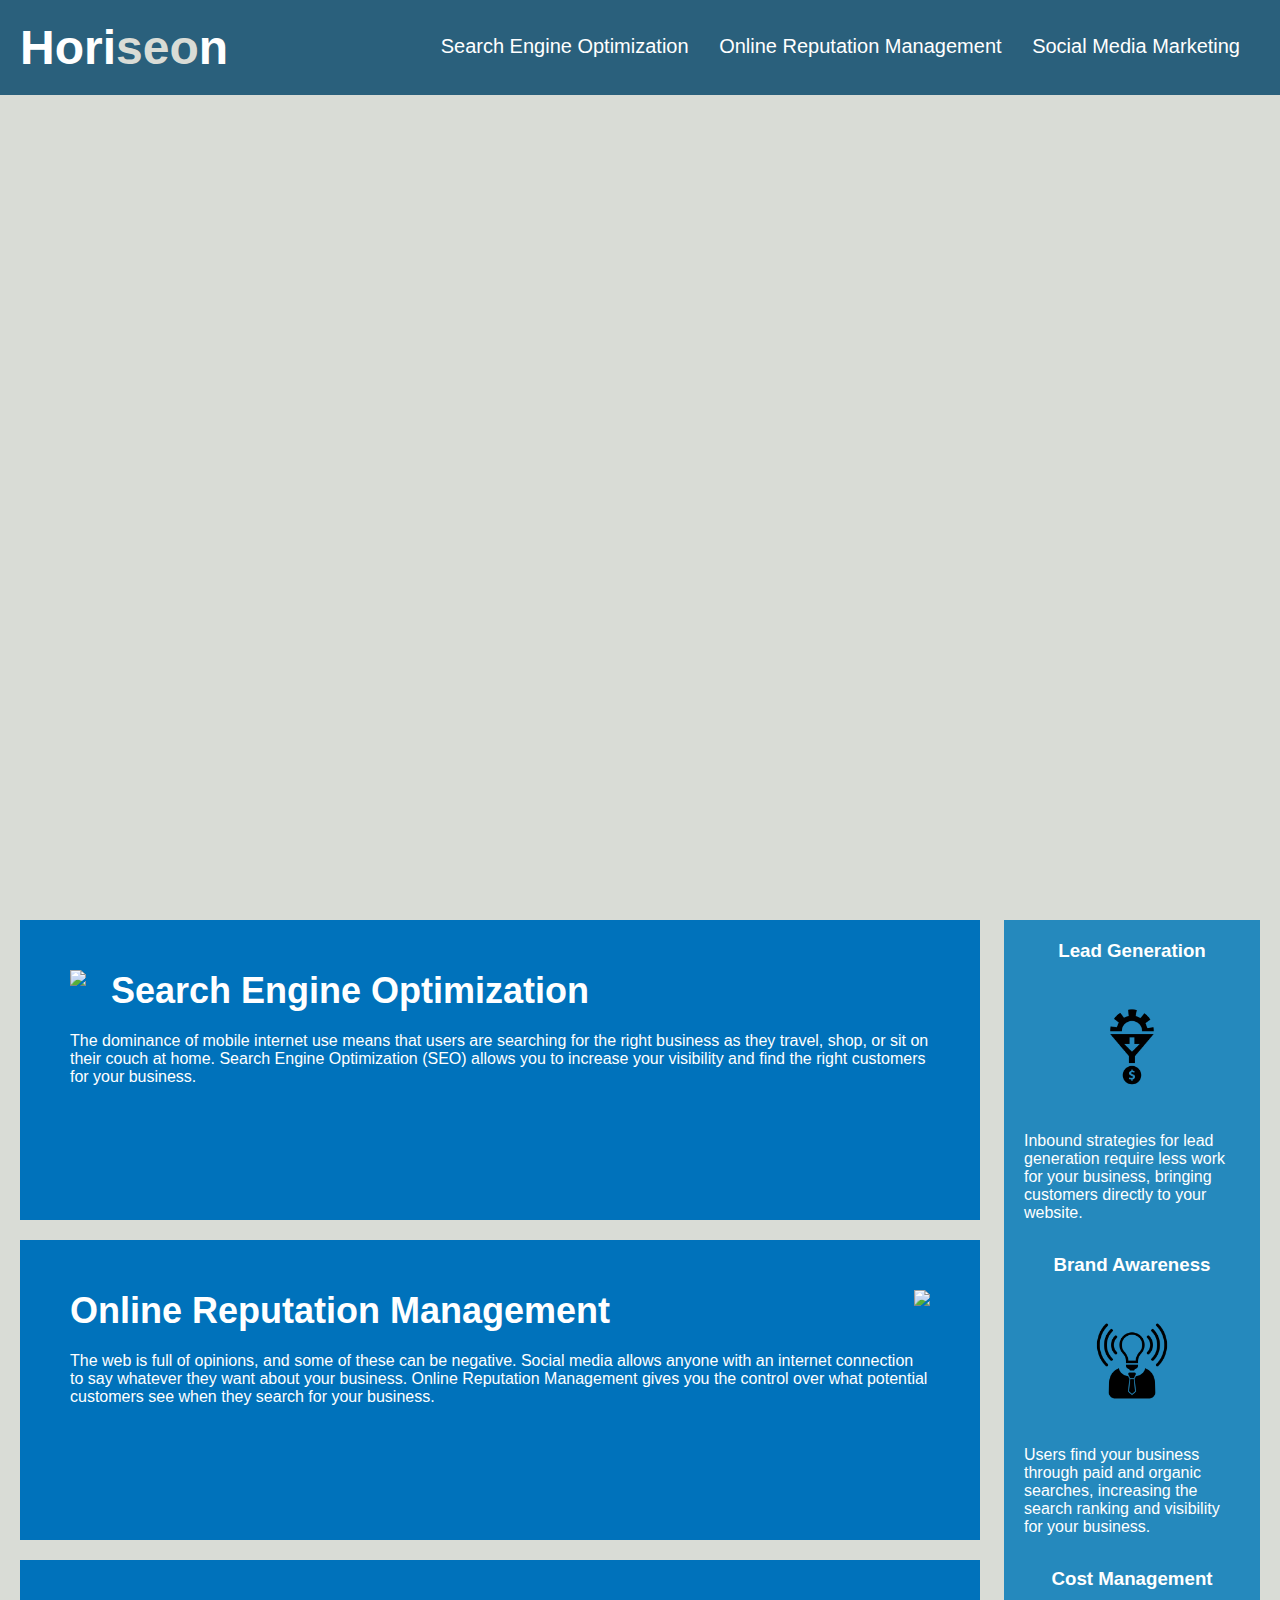
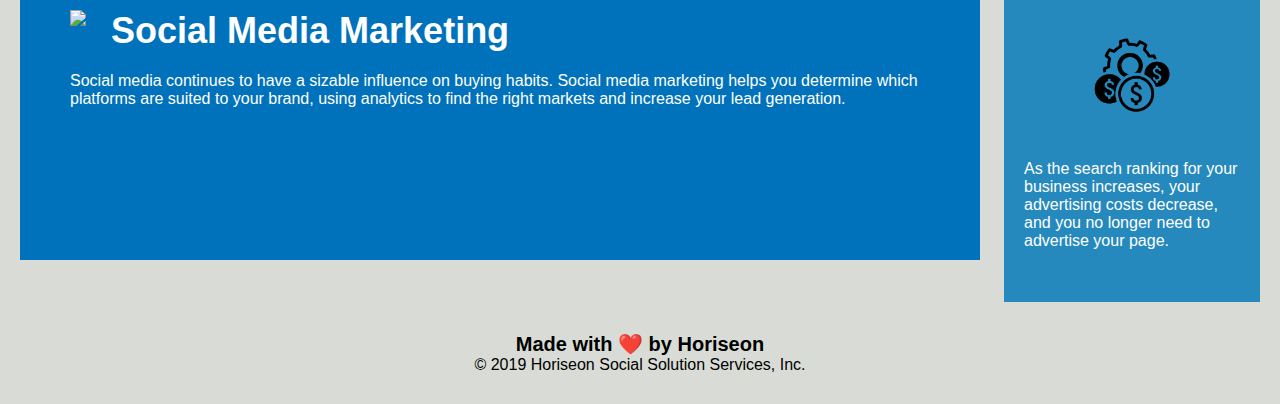
==== index.html @ 6538ad83 "<test>" ====
<!DOCTYPE html>
<html lang="en-us">

<head>
    <meta charset="UTF-8" />
    <link rel="stylesheet" href="./assets/css/style.css">
    <title>website</title>
</head>
<!-- testing testing -->
<body>
    <div class="header">
        <h1>Hori<span class="seo">seo</span>n</h1>
        <div>
            <ul>
                <li>
                    <a href="#search-engine-optimization">Search Engine Optimization</a>
                </li>
                <li>
                    <a href="#online-reputation-management">Online Reputation Management</a>
                </li>
                <li>
                    <a href="#social-media-marketing">Social Media Marketing</a>
                </li>
            </ul>
        </div>
    </div>
    <div class="hero"></div>
    <div class="content">
        <div class="search-engine-optimization">
            <img src="./assets/images/search-engine-optimization.jpg" class="float-left" />
            <h2>Search Engine Optimization</h2>
            <p>
                The dominance of mobile internet use means that users are searching for the right business as they travel, shop, or sit on their couch at home. Search Engine Optimization (SEO) allows you to increase your visibility and find the right customers for your business.
            </p>
        </div>
        <div id="online-reputation-management" class="online-reputation-management">
            <img src="./assets/images/online-reputation-management.jpg" class="float-right" />
            <h2>Online Reputation Management</h2>
            <p>
                The web is full of opinions, and some of these can be negative. Social media allows anyone with an internet connection to say whatever they want about your business. Online Reputation Management gives you the control over what potential customers see when they search for your business.
            </p>
        </div>
        <div id="social-media-marketing" class="social-media-marketing">
            <img src="./assets/images/social-media-marketing.jpg" class="float-left" />
            <h2>Social Media Marketing</h2>
            <p>
                Social media continues to have a sizable influence on buying habits. Social media marketing helps you determine which platforms are suited to your brand, using analytics to find the right markets and increase your lead generation.
            </p>
        </div>
    </div>
    <div class="benefits">
        <div class="benefit-lead">
            <h3>Lead Generation</h3>
            <img src="./assets/images/lead-generation.png" />
            <p>
                Inbound strategies for lead generation require less work for your business, bringing customers directly to your website.
            </p>
        </div>
        <div class="benefit-brand">
            <h3>Brand Awareness</h3>
            <img src="./assets/images/brand-awareness.png" />
            <p>
                Users find your business through paid and organic searches, increasing the search ranking and visibility for your business.
            </p>
        </div>
        <div class="benefit-cost">
            <h3>Cost Management</h3>
            <img src="./assets/images/cost-management.png"></img>
            <p>
                As the search ranking for your business increases, your advertising costs decrease, and you no longer need to advertise your page.
            </p>
        </div>
    </div>
    <div class="footer">
        <h2>Made with ❤️️ by Horiseon</h2>
        <p>
            &copy; 2019 Horiseon Social Solution Services, Inc.
        </p>
    </div>
</body>

</html>
---- assets/css/style.css ----
* {
    box-sizing: border-box;
    padding: 0;
    margin: 0;
}

body {
    background-color: #d9dcd6;
}

.header {
    padding: 20px;
    font-family: 'Trebuchet MS', 'Lucida Sans Unicode', 'Lucida Grande', 'Lucida Sans', Arial, sans-serif;
    background-color: #2a607c;
    color: #ffffff;
}

.header h1 {
    display: inline-block;
    font-size: 48px;
}

.header h1 .seo {
    color: #d9dcd6;
}

.header div {
    padding-top: 15px;
    margin-right: 20px;
    float: right;
    font-family: 'Gill Sans', 'Gill Sans MT', Calibri, 'Trebuchet MS', sans-serif;
    font-size: 20px;
}

.header div ul {
    list-style-type: none;
}

.header div ul li {
    display: inline-block;
    margin-left: 25px;
}

a {
    color: #ffffff;
    text-decoration: none;
}

p {
    font-size: 16px;
}

.hero {
    height: 800px;
    width: 100%;
    margin-bottom: 25px;
    background-image: url("../images/digital-marketing-meeting.jpg");
    background-size: cover;
    background-position: center;
}

.float-left {
    float: left;
    margin-right: 25px;
}

.float-right {
    float: right;
    margin-left: 25px;
}

.content {
    width: 75%;
    display: inline-block;
    margin-left: 20px;
}

.benefits {
    margin-right: 20px;
    padding: 20px;
    clear: both;
    float: right;
    width: 20%;
    height: 100%;
    font-family: 'Gill Sans', 'Gill Sans MT', Calibri, 'Trebuchet MS', sans-serif;
    background-color: #2589bd;
}

.benefit-lead {
    margin-bottom: 32px;
    color: #ffffff;
}

.benefit-brand {
    margin-bottom: 32px;
    color: #ffffff;
}

.benefit-cost {
    margin-bottom: 32px;
    color: #ffffff;
}

.benefit-lead h3 {
    margin-bottom: 10px;
    text-align: center;
}

.benefit-brand h3 {
    margin-bottom: 10px;
    text-align: center;
}

.benefit-cost h3 {
    margin-bottom: 10px;
    text-align: center;
}

.benefit-lead img {
    display: block;
    margin: 10px auto;
    max-width: 150px;
}

.benefit-brand img {
    display: block;
    margin: 10px auto;
    max-width: 150px;
}

.benefit-cost img {
    display: block;
    margin: 10px auto;
    max-width: 150px;
}

.search-engine-optimization {
    margin-bottom: 20px;
    padding: 50px;
    height: 300px;
    font-family: 'Gill Sans', 'Gill Sans MT', Calibri, 'Trebuchet MS', sans-serif;
    background-color: #0072bb;
    color: #ffffff;
}

.online-reputation-management {
    margin-bottom: 20px;
    padding: 50px;
    height: 300px;
    font-family: 'Gill Sans', 'Gill Sans MT', Calibri, 'Trebuchet MS', sans-serif;
    background-color: #0072bb;
    color: #ffffff;
}

.social-media-marketing {
    margin-bottom: 20px;
    padding: 50px;
    height: 300px;
    font-family: 'Gill Sans', 'Gill Sans MT', Calibri, 'Trebuchet MS', sans-serif;
    background-color: #0072bb;
    color: #ffffff;
}

.search-engine-optimization img {
    max-height: 200px;
}

.online-reputation-management img {
    max-height: 200px;
}

.social-media-marketing img {
    max-height: 200px;
}

.search-engine-optimization h2 {
    margin-bottom: 20px;
    font-size: 36px;
}

.online-reputation-management h2 {
    margin-bottom: 20px;
    font-size: 36px;
}

.social-media-marketing h2 {
    margin-bottom: 20px;
    font-size: 36px;
}

.footer {
    padding: 30px;
    clear: both;
    font-family: 'Trebuchet MS', 'Lucida Sans Unicode', 'Lucida Grande', 'Lucida Sans', Arial, sans-serif;
    text-align: center;
}

.footer h2 {
    font-size: 20px;
}
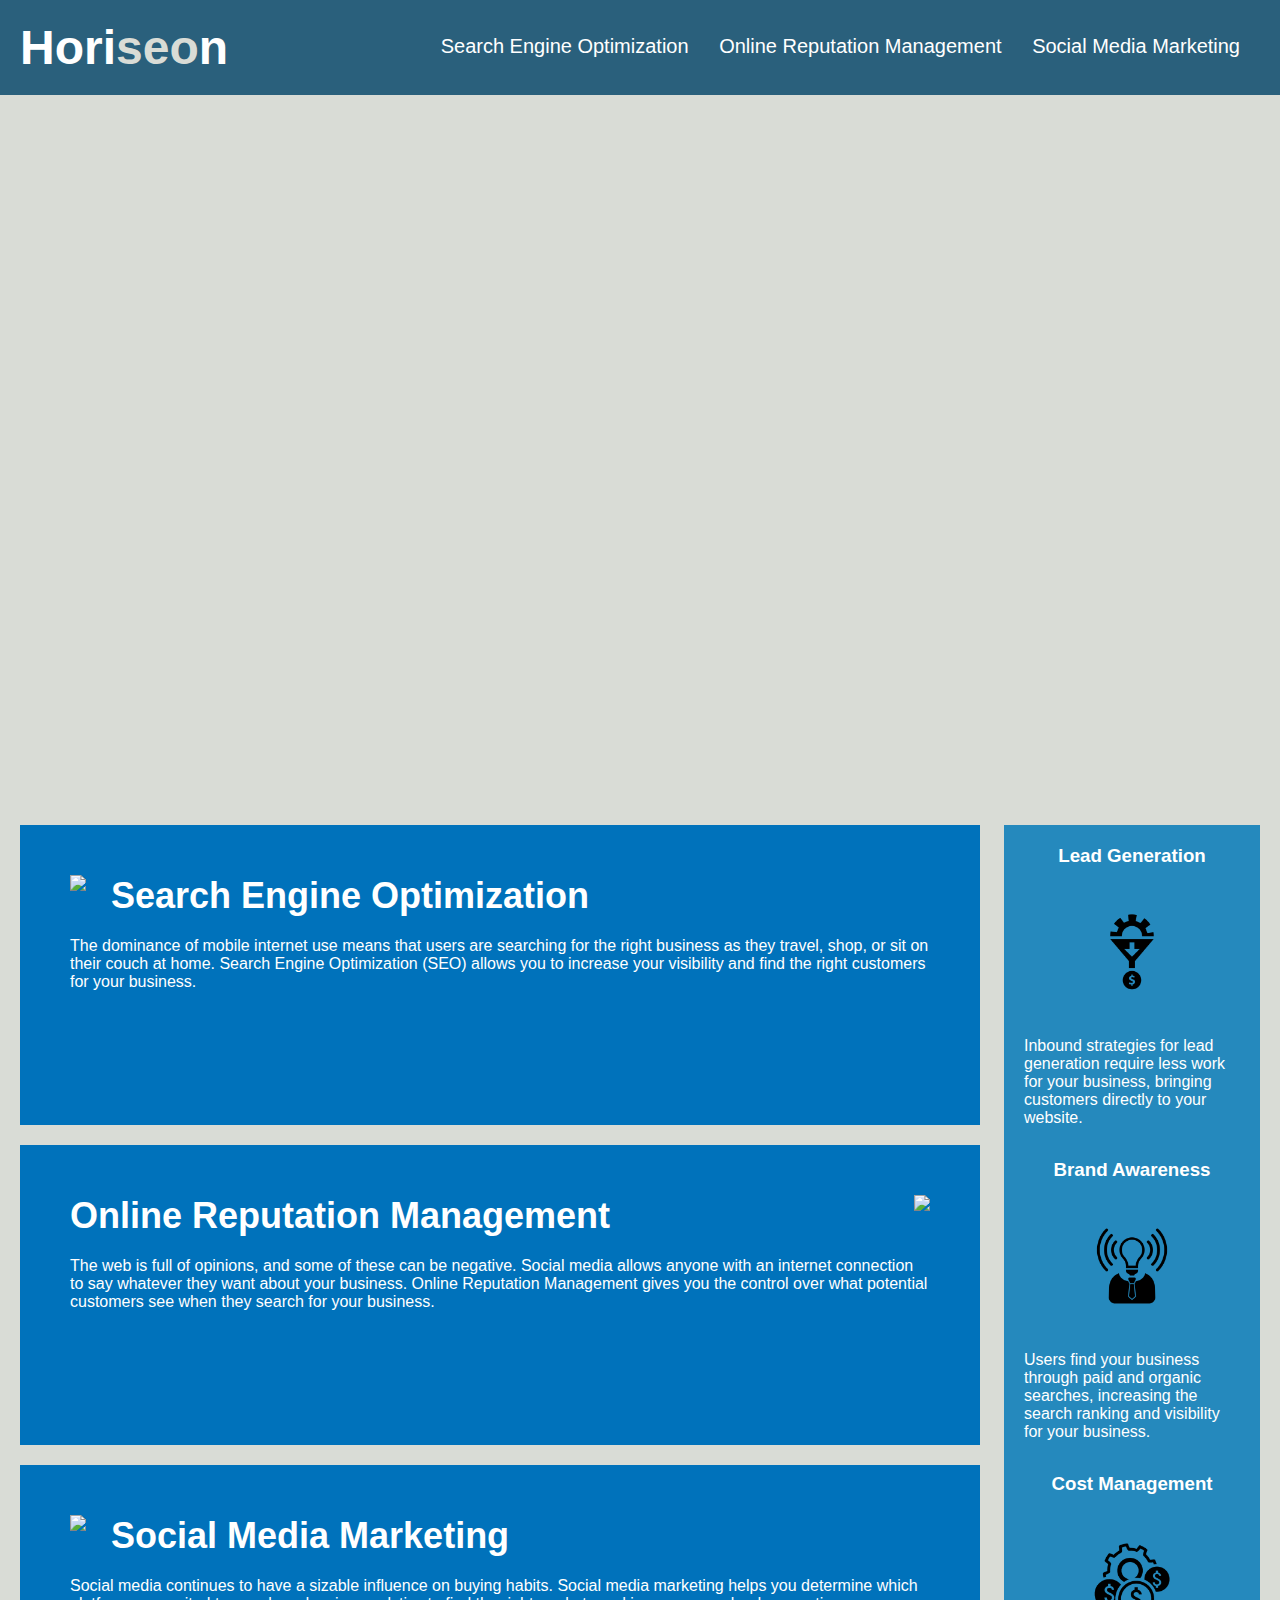
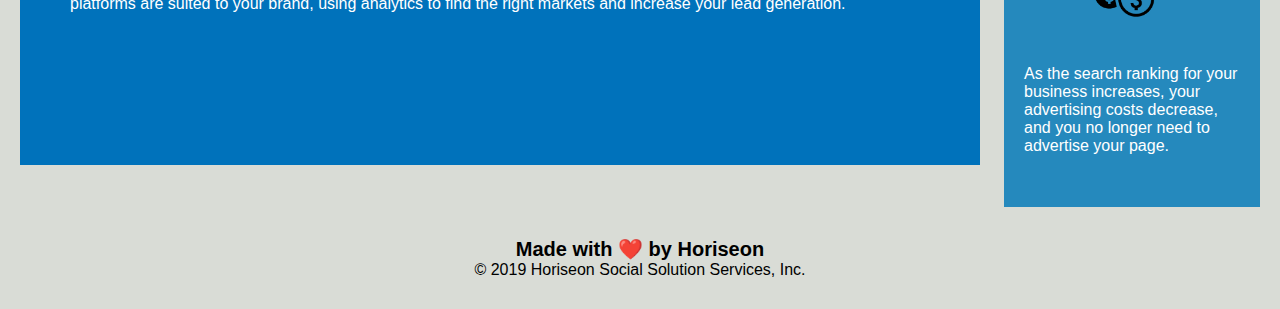
==== commit ec24a4cd: "<floater header left and sub elements nav to the right>" ====
--- a/index.html
+++ b/index.html
@@ -6,11 +6,13 @@
     <link rel="stylesheet" href="./assets/css/style.css">
     <title>website</title>
 </head>
-<!-- testing testing -->
+
 <body>
-    <div class="header">
+
+    <!-- navigation -->
+    <header>
         <h1>Hori<span class="seo">seo</span>n</h1>
-        <div>
+        <nav>
             <ul>
                 <li>
                     <a href="#search-engine-optimization">Search Engine Optimization</a>
@@ -22,8 +24,10 @@
                     <a href="#social-media-marketing">Social Media Marketing</a>
                 </li>
             </ul>
-        </div>
-    </div>
+        </nav>
+    </header>
+
+    <section>
     <div class="hero"></div>
     <div class="content">
         <div class="search-engine-optimization">
@@ -77,6 +81,7 @@
             &copy; 2019 Horiseon Social Solution Services, Inc.
         </p>
     </div>
+</section>
 </body>
 
 </html>
--- a/assets/css/style.css
+++ b/assets/css/style.css
@@ -1,45 +1,50 @@
 * {
+    margin: 0;
+    padding: 0;
     box-sizing: border-box;
-    padding: 0;
-    margin: 0;
 }
 
 body {
     background-color: #d9dcd6;
 }
 
-.header {
+header {
+    float: left;
     padding: 20px;
     font-family: 'Trebuchet MS', 'Lucida Sans Unicode', 'Lucida Grande', 'Lucida Sans', Arial, sans-serif;
     background-color: #2a607c;
     color: #ffffff;
-}
-
-.header h1 {
+    width: 100%
+}
+
+header h1 {
     display: inline-block;
     font-size: 48px;
 }
 
-.header h1 .seo {
+header h1 .seo {
     color: #d9dcd6;
 }
 
-.header div {
+header nav {
+    float: right;
     padding-top: 15px;
     margin-right: 20px;
-    float: right;
     font-family: 'Gill Sans', 'Gill Sans MT', Calibri, 'Trebuchet MS', sans-serif;
     font-size: 20px;
 }
 
-.header div ul {
+header nav ul {
     list-style-type: none;
 }
 
-.header div ul li {
-    display: inline-block;
+header nav ul li {
+    display: inline;
     margin-left: 25px;
-}
+    
+}
+
+/* End header */
 
 a {
     color: #ffffff;
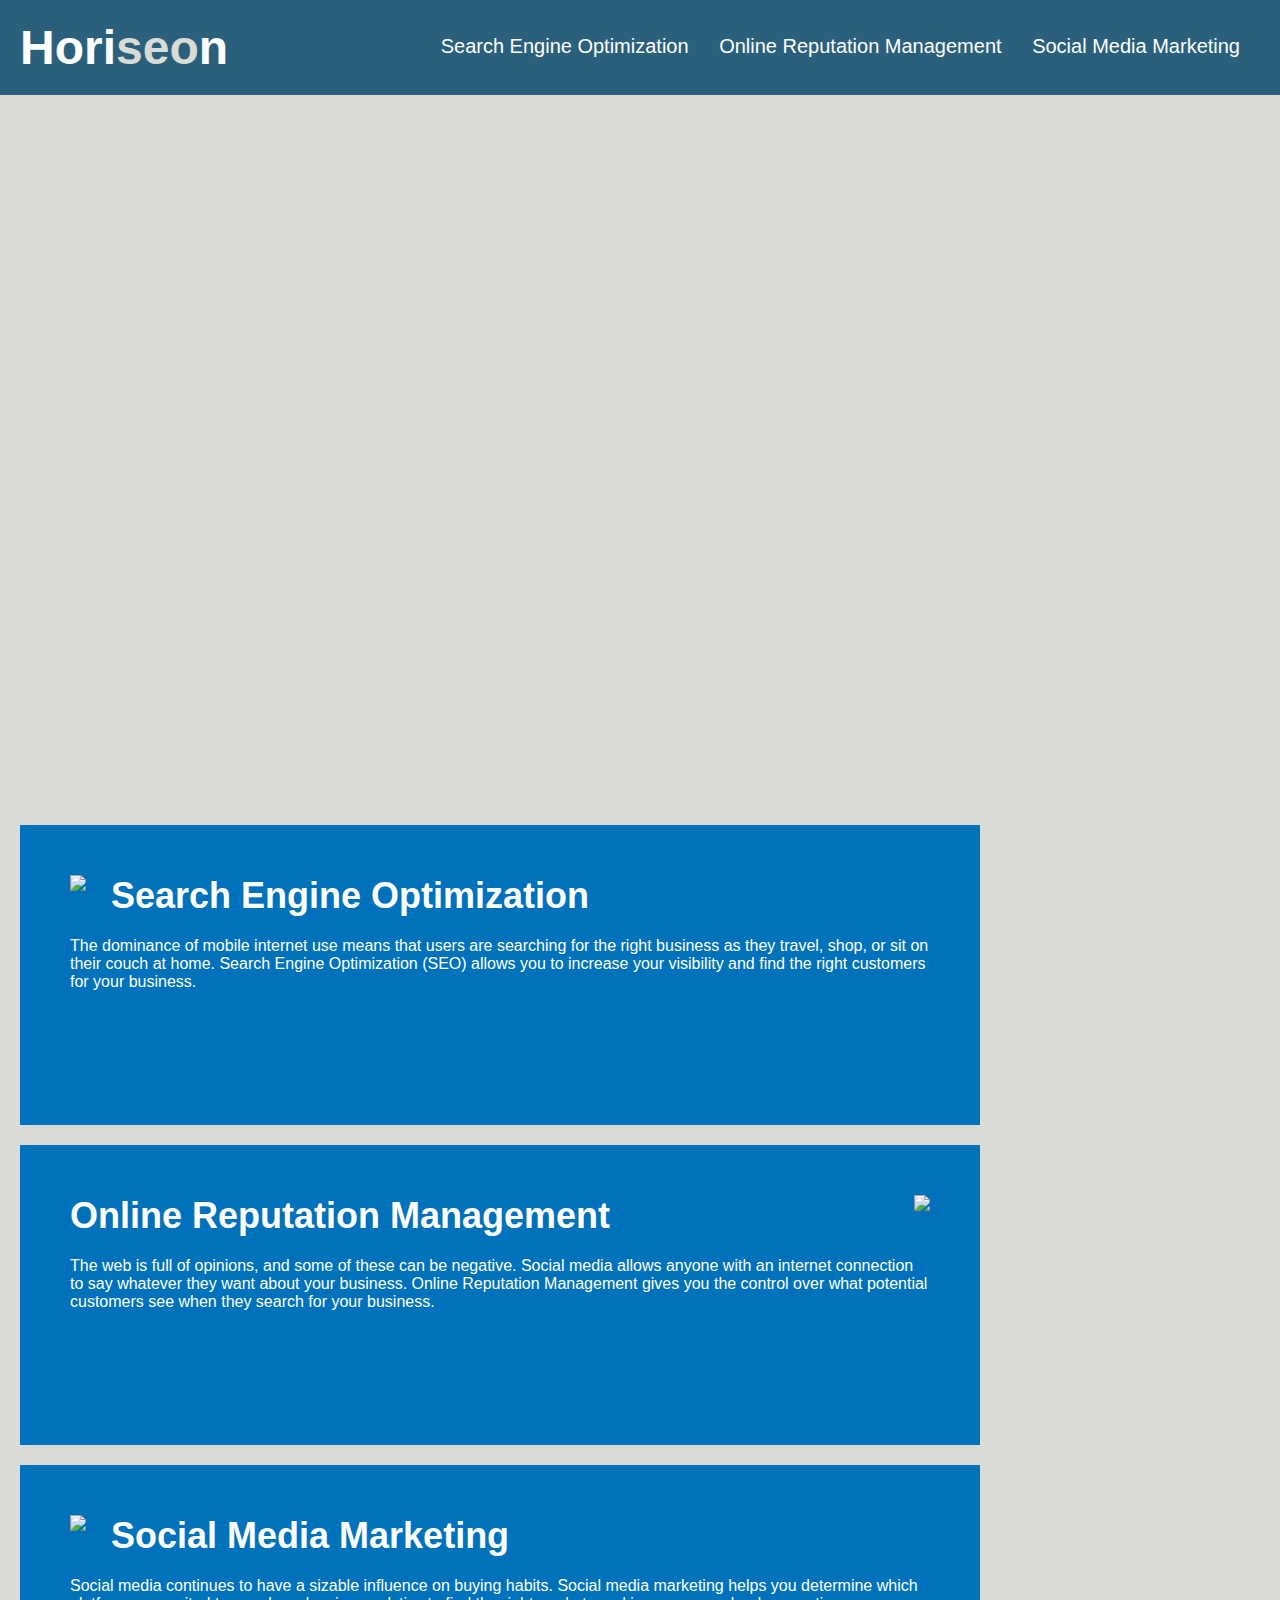
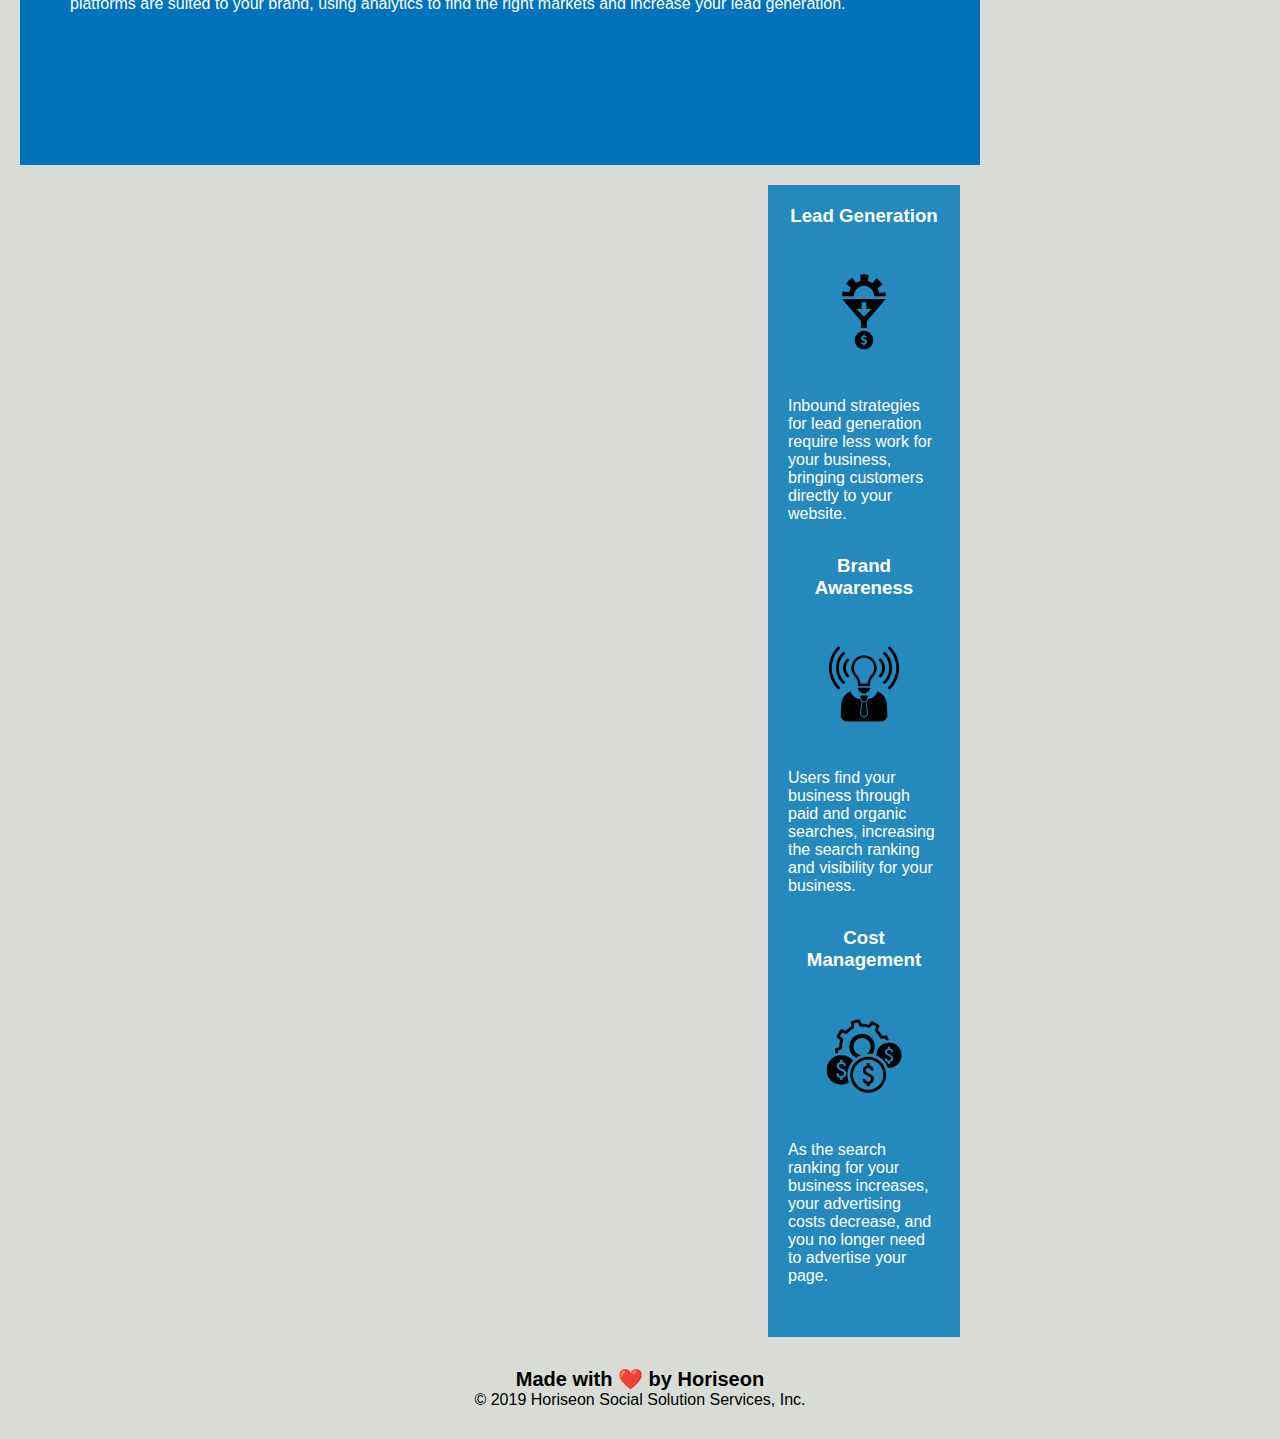
==== commit d6d45b88: "<replaced some div sections with articles and added notes to orignaize sections>" ====
--- a/index.html
+++ b/index.html
@@ -8,8 +8,7 @@
 </head>
 
 <body>
-
-    <!-- navigation -->
+<!-- navigation -->
     <header>
         <h1>Hori<span class="seo">seo</span>n</h1>
         <nav>
@@ -27,9 +26,15 @@
         </nav>
     </header>
 
-    <section>
+<!-- hero/content -->
+<section class=>
     <div class="hero"></div>
-    <div class="content">
+</section>
+
+<!-- SEO and Socialmedia -->
+<section>
+<!-- frist article -->
+    <article class="content">
         <div class="search-engine-optimization">
             <img src="./assets/images/search-engine-optimization.jpg" class="float-left" />
             <h2>Search Engine Optimization</h2>
@@ -37,6 +42,10 @@
                 The dominance of mobile internet use means that users are searching for the right business as they travel, shop, or sit on their couch at home. Search Engine Optimization (SEO) allows you to increase your visibility and find the right customers for your business.
             </p>
         </div>
+    </article>
+
+<!-- second article -->
+    <article class="content">
         <div id="online-reputation-management" class="online-reputation-management">
             <img src="./assets/images/online-reputation-management.jpg" class="float-right" />
             <h2>Online Reputation Management</h2>
@@ -44,6 +53,10 @@
                 The web is full of opinions, and some of these can be negative. Social media allows anyone with an internet connection to say whatever they want about your business. Online Reputation Management gives you the control over what potential customers see when they search for your business.
             </p>
         </div>
+    </article>
+
+<!-- third article -->
+    <aritcle class="content">
         <div id="social-media-marketing" class="social-media-marketing">
             <img src="./assets/images/social-media-marketing.jpg" class="float-left" />
             <h2>Social Media Marketing</h2>
@@ -51,8 +64,9 @@
                 Social media continues to have a sizable influence on buying habits. Social media marketing helps you determine which platforms are suited to your brand, using analytics to find the right markets and increase your lead generation.
             </p>
         </div>
-    </div>
-    <div class="benefits">
+    </article>
+
+    <article class="benefits">
         <div class="benefit-lead">
             <h3>Lead Generation</h3>
             <img src="./assets/images/lead-generation.png" />
@@ -74,7 +88,10 @@
                 As the search ranking for your business increases, your advertising costs decrease, and you no longer need to advertise your page.
             </p>
         </div>
-    </div>
+    </article>
+</section>
+    <!-- footer -->
+<section>
     <div class="footer">
         <h2>Made with ❤️️ by Horiseon</h2>
         <p>
--- a/assets/css/style.css
+++ b/assets/css/style.css
@@ -41,25 +41,23 @@
 header nav ul li {
     display: inline;
     margin-left: 25px;
-    
-}
+}
+
+header a {
+    color: #ffffff;
+    text-decoration: none;
+}
+
 
 /* End header */
 
-a {
-    color: #ffffff;
-    text-decoration: none;
-}
-
-p {
-    font-size: 16px;
-}
+
 
 .hero {
+    background-image: url("../images/digital-marketing-meeting.jpg");
     height: 800px;
     width: 100%;
     margin-bottom: 25px;
-    background-image: url("../images/digital-marketing-meeting.jpg");
     background-size: cover;
     background-position: center;
 }
@@ -146,6 +144,7 @@
     font-family: 'Gill Sans', 'Gill Sans MT', Calibri, 'Trebuchet MS', sans-serif;
     background-color: #0072bb;
     color: #ffffff;
+    
 }
 
 .online-reputation-management {
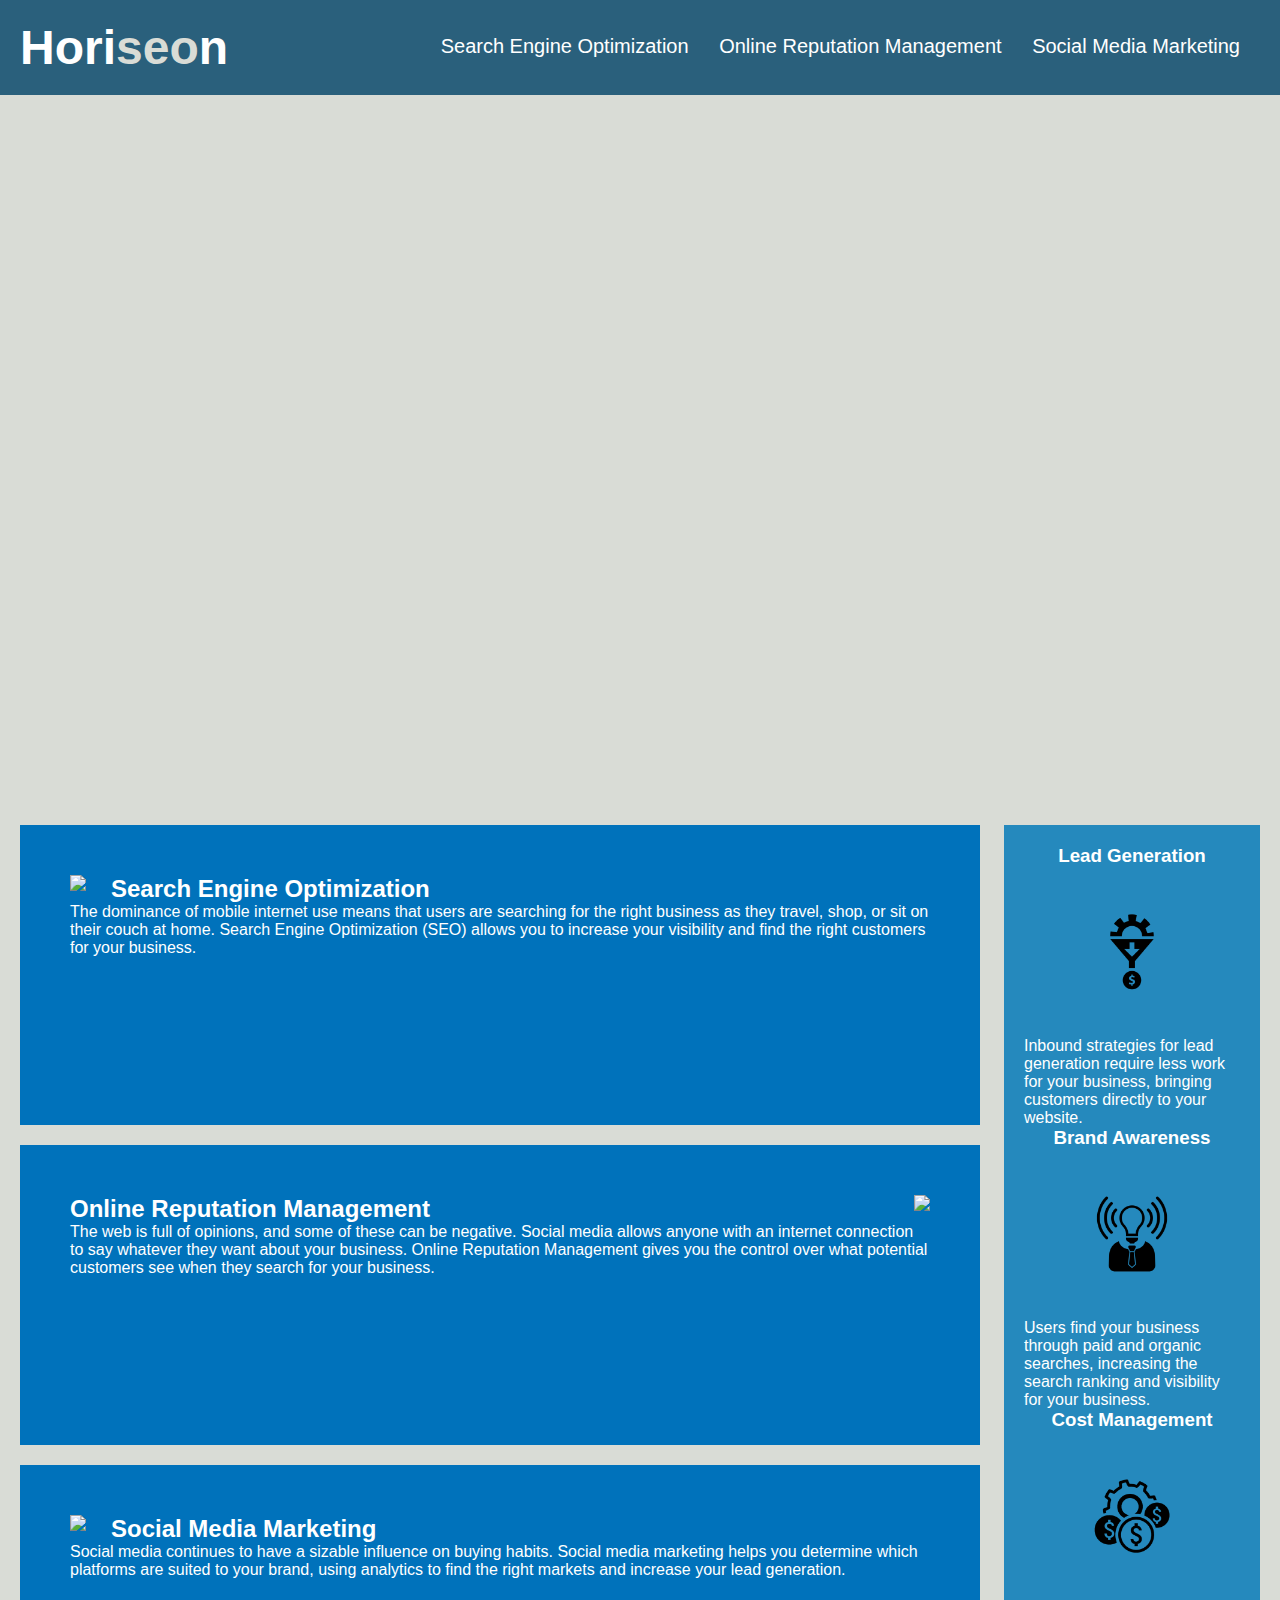
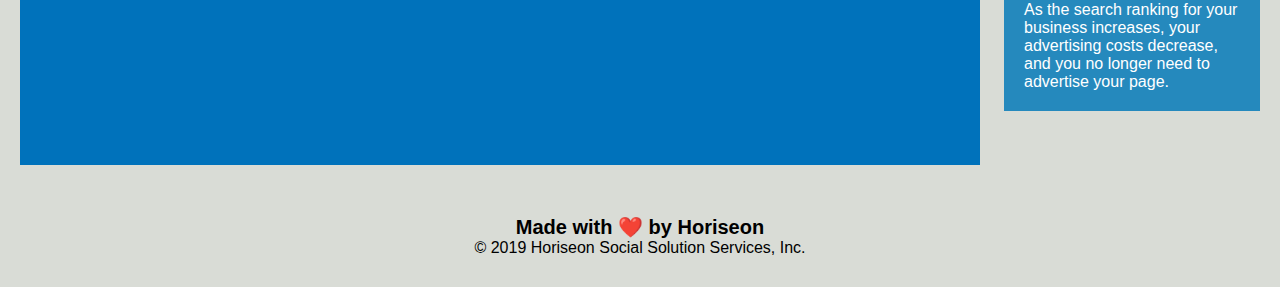
==== commit b2f4c7a5: "<elimated div in content section as it was reduntant to whole content section>" ====
--- a/index.html
+++ b/index.html
@@ -27,78 +27,88 @@
     </header>
 
 <!-- hero/content -->
-<section class=>
+<section>
     <div class="hero"></div>
 </section>
 
 <!-- SEO and Socialmedia -->
-<section>
+<section class="content">
 <!-- frist article -->
-    <article class="content">
-        <div class="search-engine-optimization">
+    <article class="Marketing-Media-SEO" id="search-engine-optimization">
+        <div>
             <img src="./assets/images/search-engine-optimization.jpg" class="float-left" />
+        </div>
+        <div>
             <h2>Search Engine Optimization</h2>
+        </div>
+        <div>
             <p>
                 The dominance of mobile internet use means that users are searching for the right business as they travel, shop, or sit on their couch at home. Search Engine Optimization (SEO) allows you to increase your visibility and find the right customers for your business.
             </p>
         </div>
+        
     </article>
 
 <!-- second article -->
-    <article class="content">
-        <div id="online-reputation-management" class="online-reputation-management">
+    <article class="Marketing-Media-SEO"  id="online-reputation-management">
             <img src="./assets/images/online-reputation-management.jpg" class="float-right" />
+            <div>
             <h2>Online Reputation Management</h2>
+            </div>
+            <div>
             <p>
                 The web is full of opinions, and some of these can be negative. Social media allows anyone with an internet connection to say whatever they want about your business. Online Reputation Management gives you the control over what potential customers see when they search for your business.
             </p>
-        </div>
+            </div>
+        
     </article>
 
 <!-- third article -->
-    <aritcle class="content">
-        <div id="social-media-marketing" class="social-media-marketing">
+    <article class="Marketing-Media-SEO" id="social-media-marketing">
             <img src="./assets/images/social-media-marketing.jpg" class="float-left" />
+            <div>
             <h2>Social Media Marketing</h2>
+            </div>
+            <div>
             <p>
                 Social media continues to have a sizable influence on buying habits. Social media marketing helps you determine which platforms are suited to your brand, using analytics to find the right markets and increase your lead generation.
             </p>
-        </div>
+            </div>
     </article>
-
-    <article class="benefits">
-        <div class="benefit-lead">
+</section>
+<section class="benefits">
+    <article>
+        <div class="benefit-header">
             <h3>Lead Generation</h3>
-            <img src="./assets/images/lead-generation.png" />
+            <img src="./assets/images/lead-generation.png" alt="" />
             <p>
                 Inbound strategies for lead generation require less work for your business, bringing customers directly to your website.
             </p>
         </div>
-        <div class="benefit-brand">
+        <div class="benefit-header">
             <h3>Brand Awareness</h3>
-            <img src="./assets/images/brand-awareness.png" />
+            <img src="./assets/images/brand-awareness.png" alt="" />
             <p>
                 Users find your business through paid and organic searches, increasing the search ranking and visibility for your business.
             </p>
         </div>
-        <div class="benefit-cost">
+        <div class="benefit-header">
             <h3>Cost Management</h3>
-            <img src="./assets/images/cost-management.png"></img>
+            <img src="./assets/images/cost-management.png" alt="" />
             <p>
                 As the search ranking for your business increases, your advertising costs decrease, and you no longer need to advertise your page.
             </p>
         </div>
     </article>
 </section>
+
     <!-- footer -->
-<section>
-    <div class="footer">
+<footer>
         <h2>Made with ❤️️ by Horiseon</h2>
         <p>
             &copy; 2019 Horiseon Social Solution Services, Inc.
         </p>
-    </div>
-</section>
+</footer>
 </body>
 
 </html>
--- a/assets/css/style.css
+++ b/assets/css/style.css
@@ -51,7 +51,11 @@
 
 /* End header */
 
+/* attempt at better CSS */
 
+.content img {
+    max-height: 200px;
+}
 
 .hero {
     background-image: url("../images/digital-marketing-meeting.jpg");
@@ -89,65 +93,22 @@
     background-color: #2589bd;
 }
 
-.benefit-lead {
-    margin-bottom: 32px;
+.benefit-header {
     color: #ffffff;
 }
 
-.benefit-brand {
-    margin-bottom: 32px;
-    color: #ffffff;
-}
-
-.benefit-cost {
-    margin-bottom: 32px;
-    color: #ffffff;
-}
-
-.benefit-lead h3 {
+.benefit-header h3 {
     margin-bottom: 10px;
     text-align: center;
 }
 
-.benefit-brand h3 {
-    margin-bottom: 10px;
-    text-align: center;
-}
-
-.benefit-cost h3 {
-    margin-bottom: 10px;
-    text-align: center;
-}
-
-.benefit-lead img {
+.benefit-header img {
     display: block;
     margin: 10px auto;
     max-width: 150px;
 }
 
-.benefit-brand img {
-    display: block;
-    margin: 10px auto;
-    max-width: 150px;
-}
-
-.benefit-cost img {
-    display: block;
-    margin: 10px auto;
-    max-width: 150px;
-}
-
-.search-engine-optimization {
-    margin-bottom: 20px;
-    padding: 50px;
-    height: 300px;
-    font-family: 'Gill Sans', 'Gill Sans MT', Calibri, 'Trebuchet MS', sans-serif;
-    background-color: #0072bb;
-    color: #ffffff;
-    
-}
-
-.online-reputation-management {
+.Marketing-Media-SEO {
     margin-bottom: 20px;
     padding: 50px;
     height: 300px;
@@ -156,49 +117,17 @@
     color: #ffffff;
 }
 
-.social-media-marketing {
-    margin-bottom: 20px;
-    padding: 50px;
-    height: 300px;
-    font-family: 'Gill Sans', 'Gill Sans MT', Calibri, 'Trebuchet MS', sans-serif;
-    background-color: #0072bb;
-    color: #ffffff;
-}
-
-.search-engine-optimization img {
+.Marketing-Media-SEO img {
     max-height: 200px;
 }
 
-.online-reputation-management img {
-    max-height: 200px;
-}
-
-.social-media-marketing img {
-    max-height: 200px;
-}
-
-.search-engine-optimization h2 {
-    margin-bottom: 20px;
-    font-size: 36px;
-}
-
-.online-reputation-management h2 {
-    margin-bottom: 20px;
-    font-size: 36px;
-}
-
-.social-media-marketing h2 {
-    margin-bottom: 20px;
-    font-size: 36px;
-}
-
-.footer {
+footer {
     padding: 30px;
     clear: both;
     font-family: 'Trebuchet MS', 'Lucida Sans Unicode', 'Lucida Grande', 'Lucida Sans', Arial, sans-serif;
     text-align: center;
 }
 
-.footer h2 {
+footer h2 {
     font-size: 20px;
-}
+}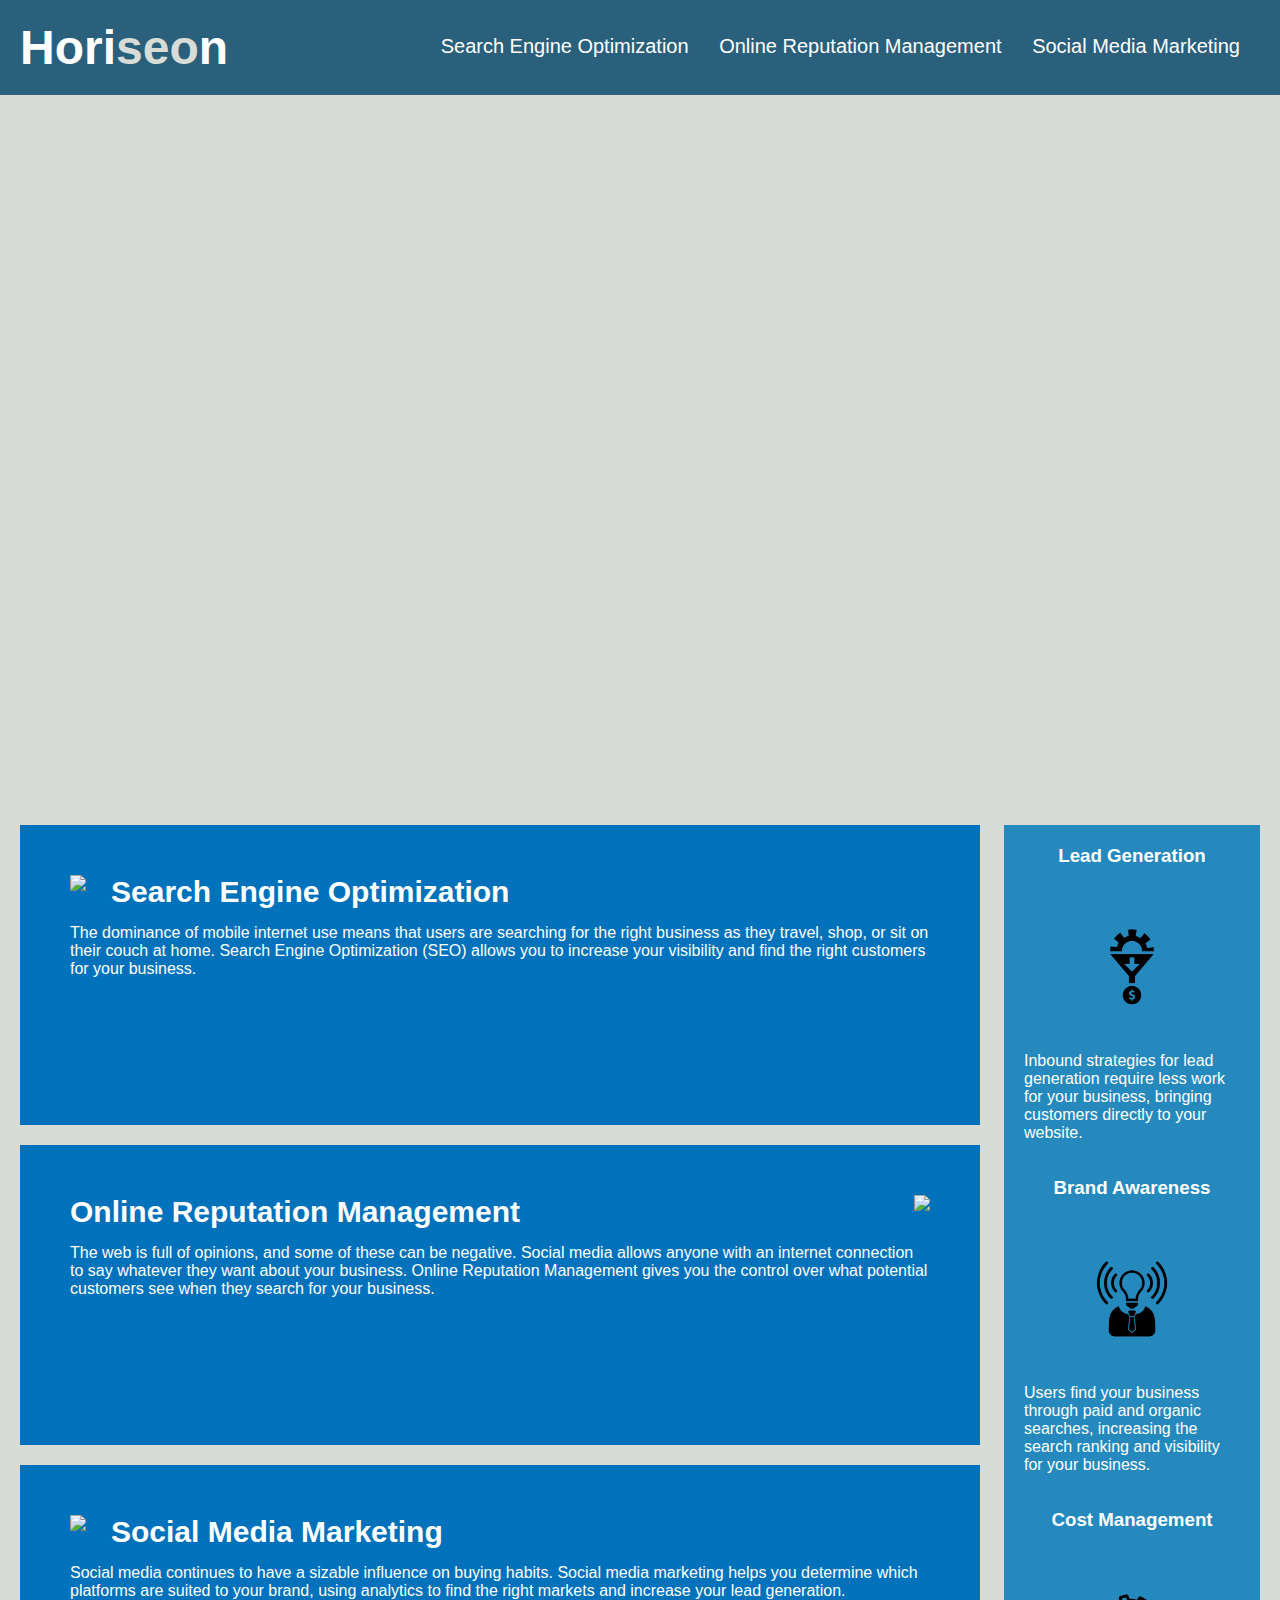
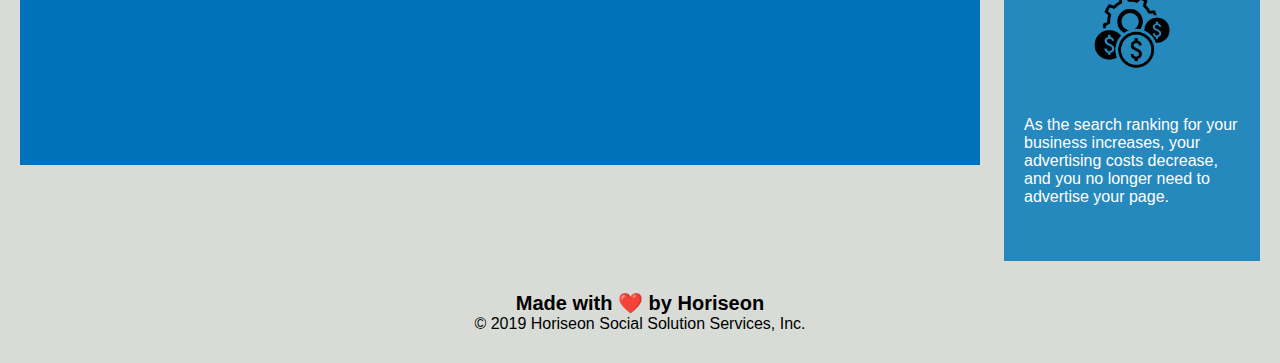
==== commit 828b8266: "<Cleanup up of unecessary boxes, as no feature, fuction or visual enhancement, improved section note" ====
--- a/index.html
+++ b/index.html
@@ -4,105 +4,89 @@
 <head>
     <meta charset="UTF-8" />
     <link rel="stylesheet" href="./assets/css/style.css">
-    <title>website</title>
+    <title>Horison - SEO & Socialmedia</title>
 </head>
 
 <body>
-<!-- navigation -->
-    <header>
-        <h1>Hori<span class="seo">seo</span>n</h1>
-        <nav>
-            <ul>
-                <li>
-                    <a href="#search-engine-optimization">Search Engine Optimization</a>
-                </li>
-                <li>
-                    <a href="#online-reputation-management">Online Reputation Management</a>
-                </li>
-                <li>
-                    <a href="#social-media-marketing">Social Media Marketing</a>
-                </li>
+
+<!-- header and navigation -->
+<header>
+    <h1>Hori<span class="seo">seo</span>n</h1>
+    <nav>
+        <ul>
+            <li>
+                <a href="#search-engine-optimization">Search Engine Optimization</a>
+            </li>
+            <li>
+                <a href="#online-reputation-management">Online Reputation Management</a>
+            </li>
+            <li>
+                <a href="#social-media-marketing">Social Media Marketing</a>
+            </li>
             </ul>
-        </nav>
-    </header>
+    </nav>
+</header>
 
-<!-- hero/content -->
+
+<!-- hero image section -->
 <section>
     <div class="hero"></div>
 </section>
 
-<!-- SEO and Socialmedia -->
+<!-- contents and articles section -->
 <section class="content">
-<!-- frist article -->
+    <!-- frist article -->
     <article class="Marketing-Media-SEO" id="search-engine-optimization">
-        <div>
             <img src="./assets/images/search-engine-optimization.jpg" class="float-left" />
-        </div>
-        <div>
             <h2>Search Engine Optimization</h2>
-        </div>
-        <div>
             <p>
                 The dominance of mobile internet use means that users are searching for the right business as they travel, shop, or sit on their couch at home. Search Engine Optimization (SEO) allows you to increase your visibility and find the right customers for your business.
             </p>
-        </div>
-        
     </article>
 
-<!-- second article -->
+    <!-- second article -->
     <article class="Marketing-Media-SEO"  id="online-reputation-management">
             <img src="./assets/images/online-reputation-management.jpg" class="float-right" />
-            <div>
             <h2>Online Reputation Management</h2>
-            </div>
-            <div>
             <p>
                 The web is full of opinions, and some of these can be negative. Social media allows anyone with an internet connection to say whatever they want about your business. Online Reputation Management gives you the control over what potential customers see when they search for your business.
             </p>
-            </div>
-        
     </article>
 
-<!-- third article -->
+    <!-- third article -->
     <article class="Marketing-Media-SEO" id="social-media-marketing">
             <img src="./assets/images/social-media-marketing.jpg" class="float-left" />
-            <div>
             <h2>Social Media Marketing</h2>
-            </div>
-            <div>
             <p>
                 Social media continues to have a sizable influence on buying habits. Social media marketing helps you determine which platforms are suited to your brand, using analytics to find the right markets and increase your lead generation.
             </p>
-            </div>
     </article>
 </section>
+
+<!-- benefits section -->
 <section class="benefits">
     <article>
-        <div class="benefit-header">
             <h3>Lead Generation</h3>
             <img src="./assets/images/lead-generation.png" alt="" />
             <p>
                 Inbound strategies for lead generation require less work for your business, bringing customers directly to your website.
             </p>
-        </div>
-        <div class="benefit-header">
+        
             <h3>Brand Awareness</h3>
             <img src="./assets/images/brand-awareness.png" alt="" />
             <p>
                 Users find your business through paid and organic searches, increasing the search ranking and visibility for your business.
             </p>
-        </div>
-        <div class="benefit-header">
+        
             <h3>Cost Management</h3>
             <img src="./assets/images/cost-management.png" alt="" />
             <p>
                 As the search ranking for your business increases, your advertising costs decrease, and you no longer need to advertise your page.
             </p>
-        </div>
     </article>
 </section>
 
-    <!-- footer -->
+<!-- footer -->
 <footer>
         <h2>Made with ❤️️ by Horiseon</h2>
         <p>
--- a/assets/css/style.css
+++ b/assets/css/style.css
@@ -7,6 +7,8 @@
 body {
     background-color: #d9dcd6;
 }
+
+/* header and navigation */
 
 header {
     float: left;
@@ -34,10 +36,6 @@
     font-size: 20px;
 }
 
-header nav ul {
-    list-style-type: none;
-}
-
 header nav ul li {
     display: inline;
     margin-left: 25px;
@@ -48,64 +46,22 @@
     text-decoration: none;
 }
 
-
-/* End header */
-
-/* attempt at better CSS */
-
-.content img {
-    max-height: 200px;
-}
+/* hero image section */
 
 .hero {
     background-image: url("../images/digital-marketing-meeting.jpg");
     height: 800px;
-    width: 100%;
     margin-bottom: 25px;
     background-size: cover;
     background-position: center;
 }
 
-.float-left {
-    float: left;
-    margin-right: 25px;
-}
-
-.float-right {
-    float: right;
-    margin-left: 25px;
-}
+/* contents and articles section */
 
 .content {
     width: 75%;
     display: inline-block;
     margin-left: 20px;
-}
-
-.benefits {
-    margin-right: 20px;
-    padding: 20px;
-    clear: both;
-    float: right;
-    width: 20%;
-    height: 100%;
-    font-family: 'Gill Sans', 'Gill Sans MT', Calibri, 'Trebuchet MS', sans-serif;
-    background-color: #2589bd;
-}
-
-.benefit-header {
-    color: #ffffff;
-}
-
-.benefit-header h3 {
-    margin-bottom: 10px;
-    text-align: center;
-}
-
-.benefit-header img {
-    display: block;
-    margin: 10px auto;
-    max-width: 150px;
 }
 
 .Marketing-Media-SEO {
@@ -121,6 +77,55 @@
     max-height: 200px;
 }
 
+.float-left {
+    float: left;
+    margin-right: 25px;
+}
+
+.float-right {
+    float: right;
+    margin-left: 25px;
+}
+
+.Marketing-Media-SEO h2 {
+    font-size: 30px;
+    padding: 0 0 15px 0;
+}
+
+
+/* benefits secion */
+
+.benefits {
+    margin-right: 20px;
+    padding: 20px;
+    clear: both;
+    float: right;
+    width: 20%;
+    height: 100%;
+    font-family: 'Gill Sans', 'Gill Sans MT', Calibri, 'Trebuchet MS', sans-serif;
+    background-color: #2589bd;
+    color: #ffffff;
+}
+
+.benefits h3 {
+    margin-bottom: 10px;
+    text-align: center;
+    padding: 0 0 15px 0;
+}
+
+.benefits img {
+    display: block;
+    margin: 10px auto;
+    max-width: 150px;
+}
+
+.benefits p {
+    text-align: left;
+    padding: 0 0 35px 0;
+}
+
+/* footer */
+
 footer {
     padding: 30px;
     clear: both;
